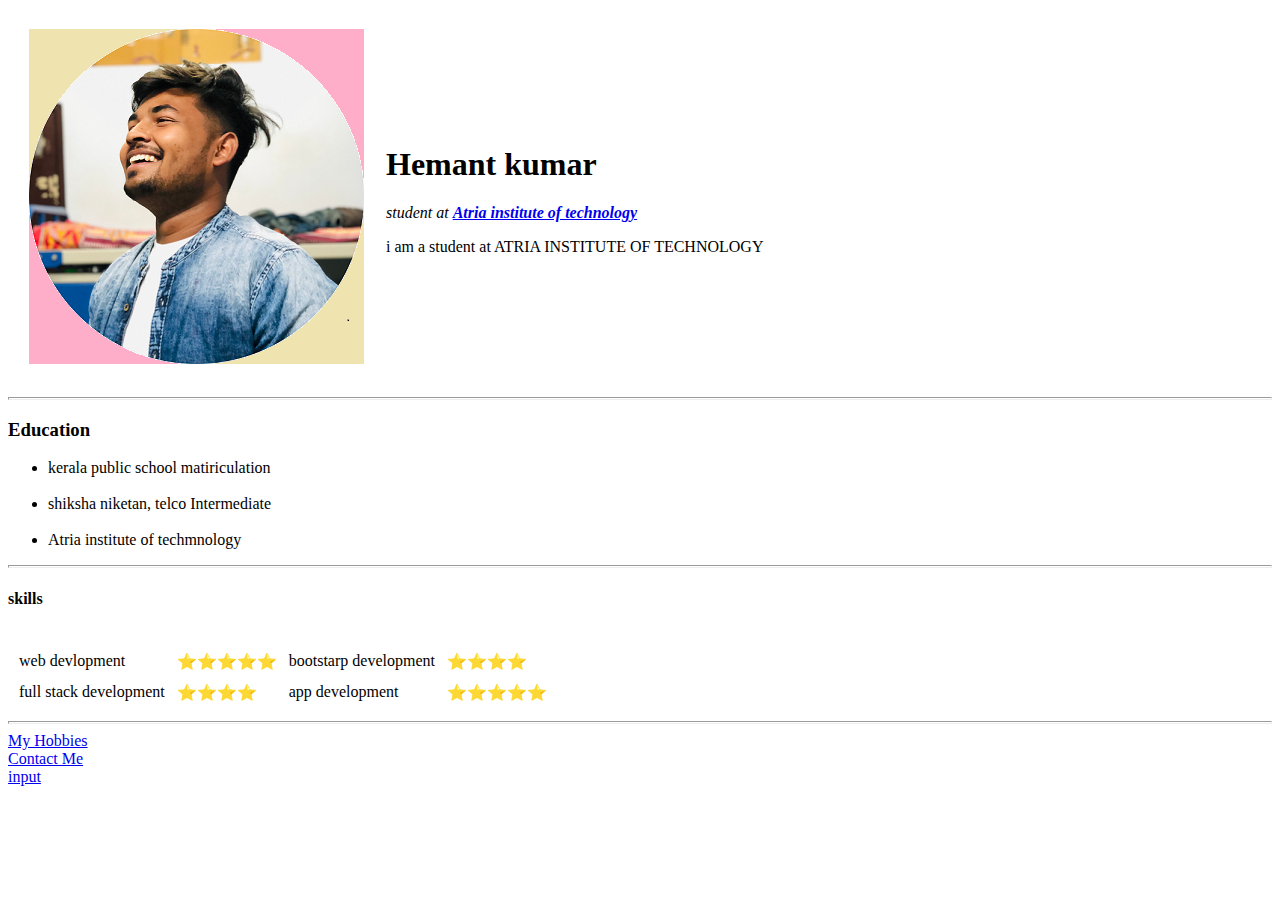
==== index.html @ 62acf6a2 "add initial cv website" ====
<!DOCTYPE html>
<html lang="en" dir="ltr">

<head>
  <meta charset="utf-8">
  <title>hemant's personal website</title>
</head>

<body>
  <table cellspacing="20">
    <tr>
      <td>
          <img src="hemant.png" alt="hemant profile picture">
      </td>
      <td>
        <h1>Hemant kumar</h1>
        <p><em> student at <strong><a href="https://atria.edu/home.php">Atria institute of technology</a></strong></em></p>
        <p>i am a student at ATRIA INSTITUTE OF TECHNOLOGY</p>
      </td>
    </tr>
  </table>
  <hr size = "3">
  <h3>Education</h3>
  <ul>
  <li>kerala public school matiriculation</li><br><li>shiksha niketan, telco Intermediate </li><br><li>
Atria institute of techmnology</li></ul>
  <hr size = "3">
<h4>skills</h4>
<table cellspacing="10">

  <tr>
    <td>
      <tr>
        <td>
          web devlopment
        </td>
        <td>
          ⭐⭐⭐⭐⭐
        </td>
        <td>
          bootstarp development
        </td>
        <td>
          ⭐⭐⭐⭐
        </td>
        <td>
          <tr>
            <td>
              full stack development
            </td>
            <td>
              ⭐⭐⭐⭐
            </td>
            <td>
              app development
            </td>
            <td>
              ⭐⭐⭐⭐⭐
            </td>
          </tr>
        </td>
      </tr>
    </td>
  </tr>
</table>
  <hr size = "3">
<a href="hobbies.html"> My Hobbies </a><br>
<a href="contact-me.html"> Contact Me </a><br>
<a href="input.html"> input </a>
</body>

</html>
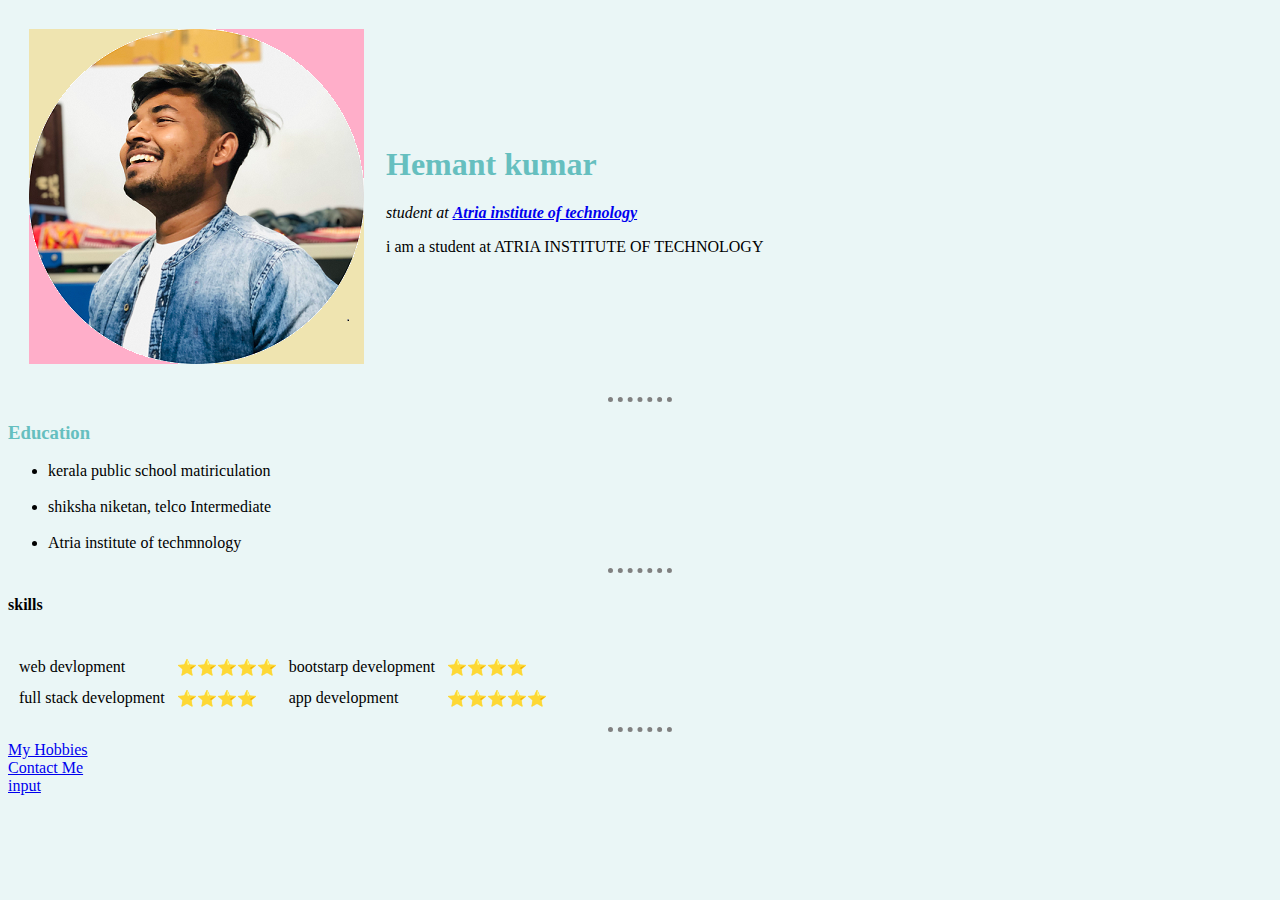
==== commit bbe11ce1: "Update index.html" ====
--- a/index.html
+++ b/index.html
@@ -4,6 +4,7 @@
 <head>
   <meta charset="utf-8">
   <title>hemant's personal website</title>
+    <link rel="stylesheet" href="/css/style.css">
 </head>
 
 <body>
--- a/css/style.css
+++ b/css/style.css
@@ -0,0 +1,16 @@
+body{
+  background-color:#EAF6F6;
+}
+  hr
+  {
+    border-style: dotted none none;
+    border-color:grey;
+    border-width:5px;
+    width:5%;
+}
+h1{
+  color: #66BFBF;
+}
+h3{
+  color: #66BFBF;
+}
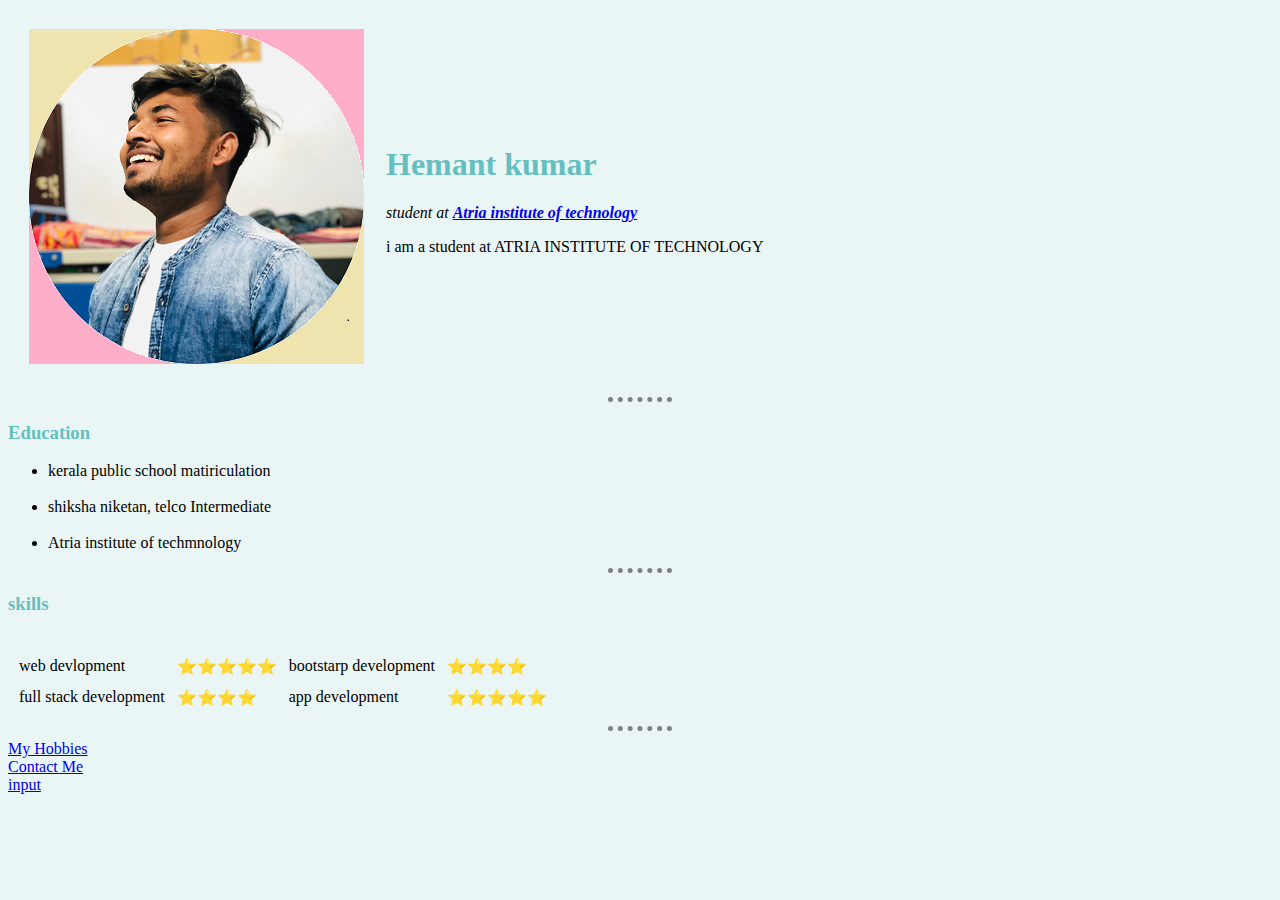
==== commit d713715a: "Update index.html" ====
--- a/index.html
+++ b/index.html
@@ -4,7 +4,7 @@
 <head>
   <meta charset="utf-8">
   <title>hemant's personal website</title>
-    <link rel="stylesheet" href="/css/style.css">
+    <link rel="stylesheet" href="css/style.css">
 </head>
 
 <body>
@@ -26,7 +26,7 @@
   <li>kerala public school matiriculation</li><br><li>shiksha niketan, telco Intermediate </li><br><li>
 Atria institute of techmnology</li></ul>
   <hr size = "3">
-<h4>skills</h4>
+<h3>skills</h3>
 <table cellspacing="10">
 
   <tr>
